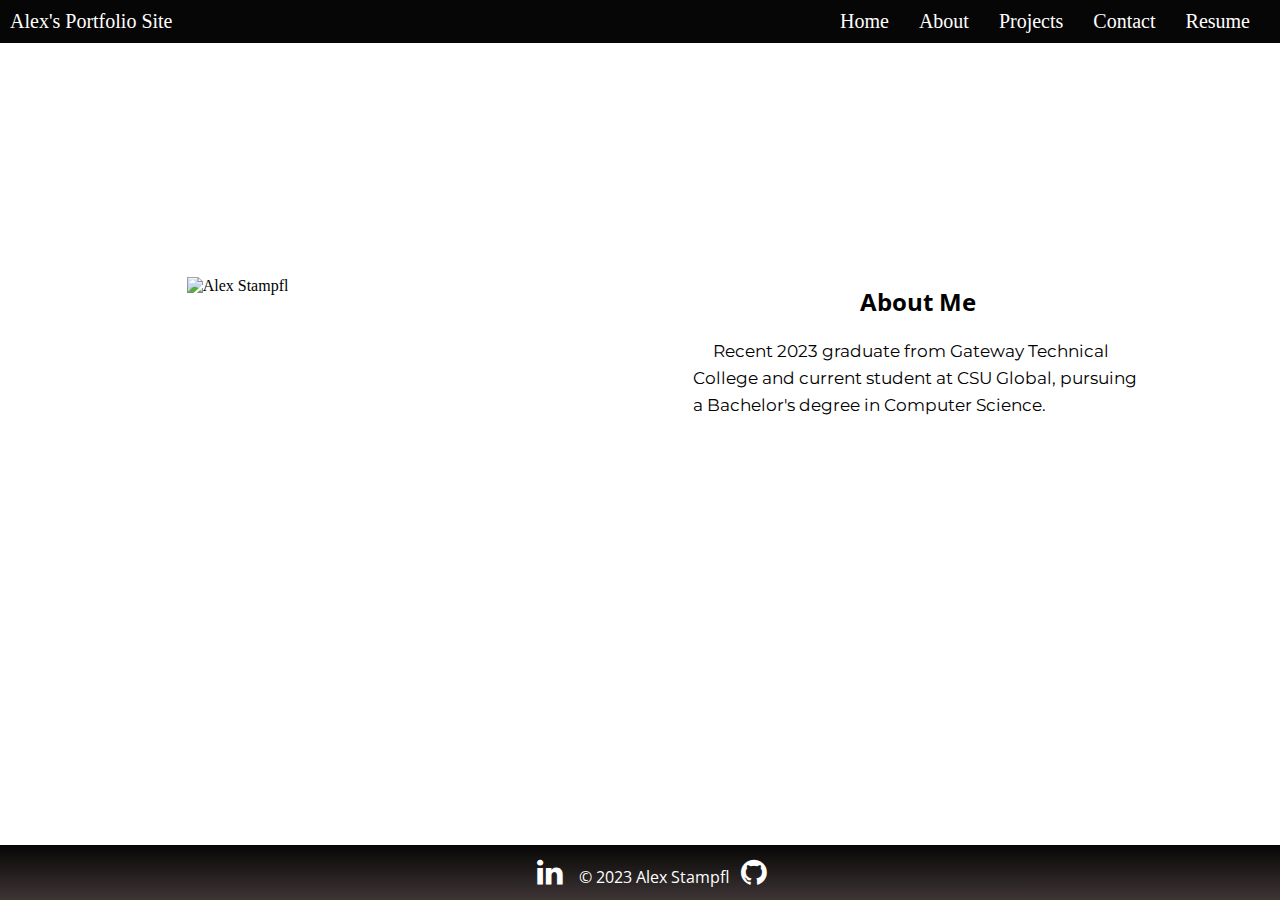
==== about.html @ ef431ac3 "Big Change #2 - fix navbar - html files" ====
<!DOCTYPE html>
<html lang="en">

<head>
    <meta charset="UTF-8">
    <meta name="viewport" content="width=device-width, initial-scale=1.0">
    <title>My Portfolio Site</title>
    <link rel="stylesheet" href="./css/main.css">
    <link rel="stylesheet" href="./css/mobile.css">
    <link rel="stylesheet" href="./css/ipad.css">
    <link rel="stylesheet" href="./css/mobile_landscape.css">
    <!--<link rel="stylesheet" href="./css/pc.css">-->
    <link rel="stylesheet" href="./css/macbook.css">
    <link rel="stylesheet" href="https://cdnjs.cloudflare.com/ajax/libs/font-awesome/4.7.0/css/font-awesome.min.css">
    <link href="https://fonts.googleapis.com/css?family=Open Sans" rel="stylesheet">
    <link href="https://fonts.googleapis.com/css?family=Montserrat" rel="stylesheet">
    <!--<script src="./index.js"></script>-->
</head>

<body>
    <div class="mainwrapper">
        <div class="topnav">
            <div id="logo"><a href="index.html">Alex's Portfolio Site</a></div>

            <div class="hamburger-menu">
                <button id="hamburger-button">&#9776;</button>
            </div>
            <div id="myLinks">
                <a href="index.html">Home</a>
                <a href="about.html">About</a>
                <a href="projects.html">Projects</a>
                <a href="contact.html">Contact</a>
                <a href="resume.html">Resume</a>
            </div>
        </div>
        <main>
            <div class="main">
                <div id="about">
                    <div id="divimg"><img id="aboutimg" src="./images/alex.jpg" alt="Alex Stampfl"></div>
                    <div id="aboutdivh2p">
                        <h2 id="aboutmeh2">About Me</h2>
                        <p id="aboutp">&nbsp;&nbsp;&nbsp;&nbsp;&nbsp;Recent 2023 graduate from Gateway Technical College and current student at CSU Global, pursuing a Bachelor's degree in Computer Science.
                            <br>
                            <br> &nbsp;&nbsp;&nbsp;&nbsp;&nbsp;Formerly a high-energy massage therapist who is
                            passionate about health and wellness with knowledge of massage &
                            fitness. Able to relate well with staff and clients and work in challenging environments.
                            Seeking a
                            career change into the IT industry, with a focus on web software development and computer
                            programming.
                        </p>
                    </div>
                </div>
            </div>
        </main>
        <footer>
            <div id="footer">
                <a class="linkedIn"href="https://www.linkedin.com/in/alex-stampfl/" target="_blank"><i class="fa fa-linkedin"
                        style="font-size:30px;color:white;"></i></a>
                &nbsp;&nbsp; &copy 2023 Alex Stampfl &nbsp;
                <a class="github" href="https://github.com/AlexStampfl" target="_blank"><i class="fa fa-github"
                        style="font-size:30px;color:white;"></i></a>

            </div> <!-- closes div "footer" -->
        </footer>
    </div>
    <script src="main.js"></script>
</body>

</html>
---- css/main.css ----
/*  Main CSS */
@media screen and (max-width: 1920px) {
    .mainwrapper {
        display: grid;
        grid-template-rows: auto auto auto;

    }

    html,
    body {
        overflow-x: hidden;
        overflow-y: hidden;
        margin: 0;
        /* this made the header fill the entire width of the viewport(screen), this fixed my problem! */
        padding: 0;
    }

    #logo {
        text-align: left;
        float: left;
        font-size: 20px;
    }

    #myLinks {
        display: flex;
        gap: 30px;
        font-size: 20px;
        padding-right: 20px;
    }

    #myLinks a {
        text-decoration: none;
        color: white;
    }

    .hamburger-menu {
        display: none;
    }

    .topnav {
        overflow: hidden;
        /* position: relative;  this prevents burger from expanding in mobile view*/
        background-color: #070606;
        color: white;
        text-align: right;
        display: flex;
        justify-content: space-between;
        align-items: center;
        padding: 10px;
    }

    /* Style the hamburger menu */
    .topnav a.icon {
        background: black;
        display: block;
        position: absolute;
        right: 0;
        top: 0;
        text-align: left;
        /* margin-left: 95%; */
        font-size: 30px;
    }

    a {
        text-decoration: none;
        color: white;
    }

    .homepageh1,
    .homepageh4 {
        font-family: 'Open Sans', Helvetica, sans-serif;
    }

    #homeheaderp {
        font-family: 'Montserrat';
    }



    #main {
        display: grid;
        grid-template-columns: 100px 120px;
        gap: 15px;
        justify-content: space-evenly;
        margin-bottom: -15em;
        margin-top: 3em;
    }

    #homepic {
        display: grid;
        grid-column: 2 / 2;
        border-radius: 200px;
        margin: 0;
        position: relative;
        top: 30%;
        margin-left: 100%;
    }

    #divhomep {
        grid-column: 1 / 2;
        margin-top: -15em;
        width: 55em;
        margin-left: -15em;
        margin-bottom: -10%;
        margin-right: 20%;
    }

    .homepageh1 {
        font-size: 45px;
        width: 65%;
        font-weight: bold;
        margin-bottom: -5px;
        line-height: 55px;
    }

    .homepageh4 {
        margin-top: 0;
        font-size: 30px;
        margin-bottom: 10px;
    }

    #homeheaderp {
        font-family: 'Montserrat';
    }







    #about {
        display: grid;
        grid-template-columns: 250px 20px;
        justify-content: space-evenly;
        margin-bottom: -13.5em;
        margin-top: 5em;
    }

    #divimg {
        grid-column: 1 / 2;
        padding: 10px;
        width: 100px;
        height: 100px;
        margin-top: 6em;
        margin-left: 5em;
    }

    #aboutimg {
        margin-top: 3em;
        margin-left: -15em;
        width: 400px;
        height: 400px;
    }

    #aboutmeh2 {
        text-align: center;
    }

    #aboutdivh2p {
        padding: 10px;
        grid-column: 2 / 2;
        width: 450px;
        margin-top: 10em;
        margin-left: -15em;
        font-family: 'Open Sans';
    }

    #aboutp {
        font-size: 17px;
        line-height: 27px;
        font-family: 'Montserrat';
    }






    #projectss {
        display: grid;
        grid-template-columns: auto auto auto auto;
        gap: 10px;
        text-align: center;
        padding: 5em;
        justify-content: space-evenly;
        margin: 0;
        top: 50%;
        left: 50%;
        position: absolute;
        transform: translate(-50%, -50%);
    }

    #projecth1 {
        margin-top: 4.5em;
        padding: 10px;
        text-align: center;
        margin-left: 11em;
        font-family: 'Open Sans';
    }

    .projhr {
        margin-top: -1em;
        margin-bottom: 5px;
    }

    .flip-box {
        background: transparent;
        width: 300px;
        height: 200px;
        perspective: 1000px;
    }

    .flip-box-inner {
        position: relative;
        width: 100%;
        height: 100%;
        text-align: center;
        transition: transform 2.0s;
        transform-style: preserve-3d;
    }

    /*do horizontal flip when you mouse over the container */
    .flip-box:hover .flip-box-inner {
        transform: rotateY(180deg);
    }

    /*position the front and back side */
    .flip-box-front,
    .flip-box-back {
        position: absolute;
        width: 100%;
        height: 100%;
        -webkit-backface-visibility: hidden;
        backface-visibility: hidden;
    }

    /*Style the front side */
    .flip-box-front {
        background-color: black;
        color: white;
        text-align: center;
    }

    /*how to center anything vertically and horizontally */
    .flip-box-front h2 {
        margin: 0;
        position: absolute;
        top: 50%;
        left: 50%;
        -ms-transform: translate(-50%, -50%);
        -webkit-transform: translate(-50%, -50%);
        -moz-transform: translate(-50%, -50%);
        -o-transform: translate(-50%, -50%);
        transform: translate(-50%, -50%);
    }

    /*Style the back side */
    .flip-box-back {
        background-color: lightgray;
        color: black;
        transform: rotateY(180deg)
    }

    h2 {
        margin-top: -8px;
        font-family: 'Open Sans';
    }

    .projul {
        width: 13em;
        text-align: center;

    }

    .aprojects {
        color: black;
        text-decoration: underline;
        text-align: left;
    }

    .projectvideo {
        text-decoration: underline;
        color: black;
    }

    .projectlistitem {
        font-family: 'Montserrat';
        text-align: center;
    }









    #contactmee {
        text-align: center;
        background-color: lightgray;
        width: 22.5em;
        margin: 0;
        position: absolute;
        top: 50%;
        left: 50%;
        -webkit-transform: translate(-50%, -50%);
        -moz-transform: translate(-50%, -50%);
        -ms-transform: translate(-50%, -50%);
        -o-transform: translate(-50%, -50%);
        transform: translate(-50%, -50%);
        padding: 3em;
    }

    #email {
        color: black;
        text-decoration: underline;
        font-family: 'Montserrat';
    }

    span {
        line-height: 29px;
        font-size: 19px;
    }

    #contactp,
    #contactheader {
        font-family: 'Montserrat';
    }

    #contacth3 {
        font-family: 'Open Sans';
    }









    #resume-container {
        background-color: lightgray;
        text-align: center;
        width: 22.5em;
        color: black;
        padding: 3em;
        margin: 0;
        position: absolute;
        top: 50%;
        left: 50%;
        transform: translate(-50%, -50%);
    }

    #resumelink {
        text-align: center;
        color: black;
        text-decoration: underline;
        font-size: 20px;
    }

    .projectlistitem {
        list-style-type: none;
        text-decoration: none;
        text-align: left;
        margin-left: -10%;
    }

    #resumeh2 {
        font-family: 'Open Sans';
        text-align: center;
    }

    .resumep {
        font-family: 'Montserrat';
        text-align: center;
    }




    #footer {
        background-image: linear-gradient(#070606, #3e3535);
        color: white;
        bottom: 0;
        position: fixed;
        width: 100%;
        padding: 12px;
        text-align: center;
        font-family: 'Open Sans';
    }
}

/* Media query for screens less than 500px wide */
@media (max-width: 750px) {
    #myLinks {
        display: none;
        flex-direction: column;
        position: absolute;
        top: 60px; /* adjust as necessary to position below the navbar */
        right: 0;
        z-index: 1;
        color: darkorange;
        background-color: black;
        opacity: .8;
        width: 100%;
    }
    #myLinks :hover {
        background-color: #ddd;
        padding: 15px;
        width: 100%;
    }

    .hamburger-menu {
        display: block;
    }
}
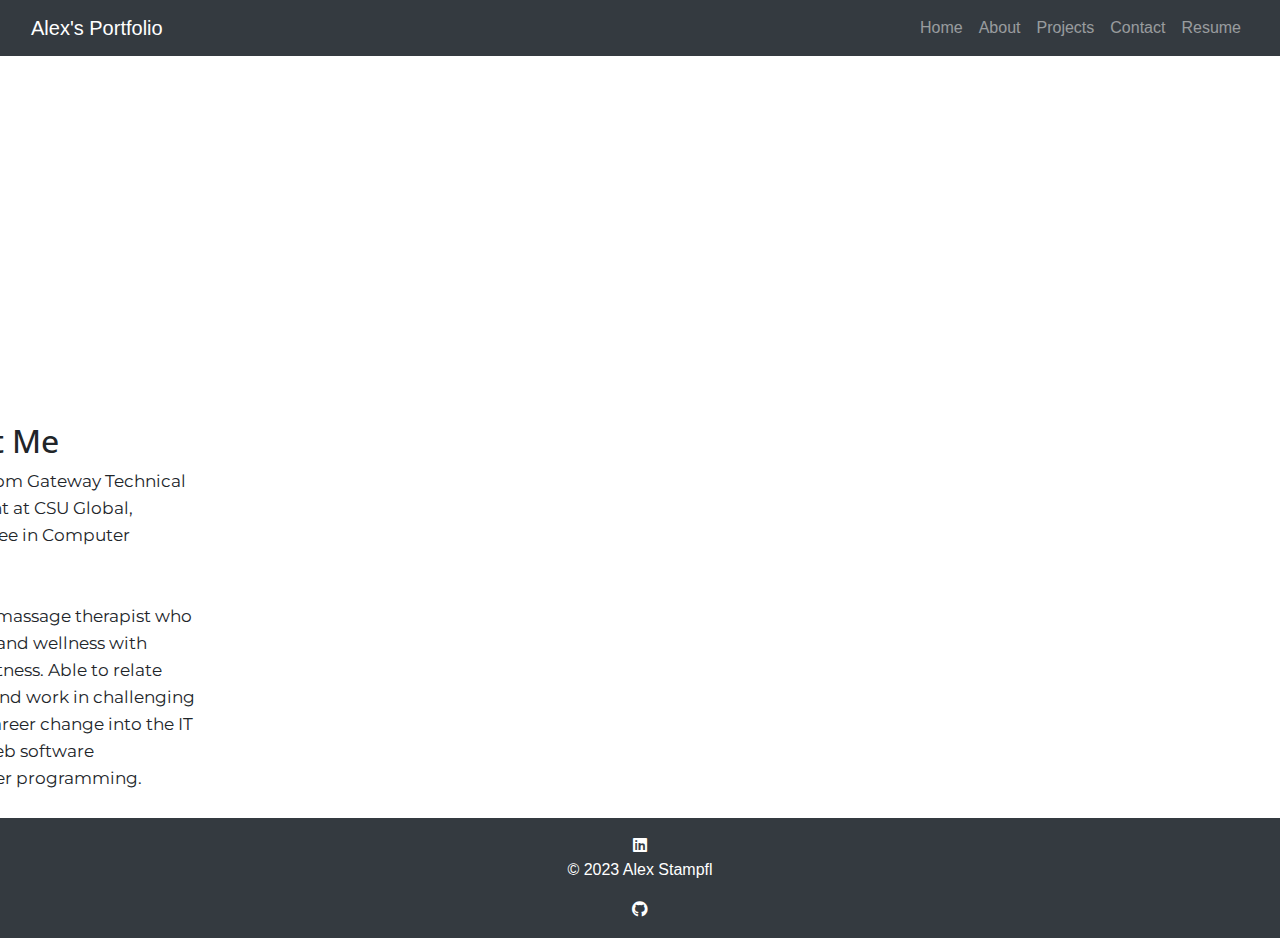
==== commit dc7ce1e6: "Update about.html" ====
--- a/about.html
+++ b/about.html
@@ -6,64 +6,86 @@
     <meta name="viewport" content="width=device-width, initial-scale=1.0">
     <title>My Portfolio Site</title>
     <link rel="stylesheet" href="./css/main.css">
-    <link rel="stylesheet" href="./css/mobile.css">
-    <link rel="stylesheet" href="./css/ipad.css">
-    <link rel="stylesheet" href="./css/mobile_landscape.css">
-    <!--<link rel="stylesheet" href="./css/pc.css">-->
-    <link rel="stylesheet" href="./css/macbook.css">
-    <link rel="stylesheet" href="https://cdnjs.cloudflare.com/ajax/libs/font-awesome/4.7.0/css/font-awesome.min.css">
+    <link rel="stylesheet" href="https://cdnjs.cloudflare.com/ajax/libs/font-awesome/5.15.4/css/all.min.css">
     <link href="https://fonts.googleapis.com/css?family=Open Sans" rel="stylesheet">
     <link href="https://fonts.googleapis.com/css?family=Montserrat" rel="stylesheet">
-    <!--<script src="./index.js"></script>-->
+    <link href="https://stackpath.bootstrapcdn.com/bootstrap/4.5.2/css/bootstrap.min.css" rel="stylesheet">
 </head>
 
 <body>
     <div class="mainwrapper">
-        <div class="topnav">
-            <div id="logo"><a href="index.html">Alex's Portfolio Site</a></div>
-
-            <div class="hamburger-menu">
-                <button id="hamburger-button">&#9776;</button>
+        <nav class="navbar navbar-expand-lg navbar-dark bg-dark">
+            <div class="container-fluid">
+                <a class="navbar-brand" href="#">Alex's Portfolio</a>
+                <button class="navbar-toggler" type="button" data-toggle="collapse" data-target="#navbarNav"
+                    aria-controls="navbarNav" aria-expanded="false" aria-label="Toggle navigation">
+                    <span class="navbar-toggler-icon"></span>
+                </button>
+                <div class="collapse navbar-collapse" id="navbarNav">
+                    <ul class="navbar-nav ml-auto">
+                        <li class="nav-item">
+                            <a class="nav-link" href="index.html">Home</a>
+                        </li>
+                        <li class="nav-item">
+                            <a class="nav-link" href="about.html">About</a>
+                        </li>
+                        <li class="nav-item">
+                            <a class="nav-link" href="projects.html">Projects</a>
+                        </li>
+                        <li class="nav-item">
+                            <a class="nav-link" href="contact.html">Contact</a>
+                        </li>
+                        <li class="nav-item">
+                            <a class="nav-link" href="resume.html">Resume</a>
+                        </li>
+                    </ul>
+                </div>
             </div>
-            <div id="myLinks">
-                <a href="index.html">Home</a>
-                <a href="about.html">About</a>
-                <a href="projects.html">Projects</a>
-                <a href="contact.html">Contact</a>
-                <a href="resume.html">Resume</a>
-            </div>
-        </div>
-        <main>
-            <div class="main">
-                <div id="about">
-                    <div id="divimg"><img id="aboutimg" src="./images/alex.jpg" alt="Alex Stampfl"></div>
-                    <div id="aboutdivh2p">
-                        <h2 id="aboutmeh2">About Me</h2>
-                        <p id="aboutp">&nbsp;&nbsp;&nbsp;&nbsp;&nbsp;Recent 2023 graduate from Gateway Technical College and current student at CSU Global, pursuing a Bachelor's degree in Computer Science.
-                            <br>
-                            <br> &nbsp;&nbsp;&nbsp;&nbsp;&nbsp;Formerly a high-energy massage therapist who is
-                            passionate about health and wellness with knowledge of massage &
-                            fitness. Able to relate well with staff and clients and work in challenging environments.
-                            Seeking a
-                            career change into the IT industry, with a focus on web software development and computer
-                            programming.
-                        </p>
+        </nav>
+        <div class="content-wrapper">
+            <main>
+                <div class="main">
+                    <div id="container">
+                        <div id="divimg"><img id="aboutimg" src="./images/alex.jpg" alt="Alex Stampfl"></div>
+                        <div id="aboutdivh2p">
+                            <h2 id="aboutmeh2">About Me</h2>
+                            <p id="aboutp">&nbsp;&nbsp;&nbsp;&nbsp;&nbsp;Recent 2023 graduate from Gateway Technical
+                                College and current student at CSU Global, pursuing a Bachelor's degree in Computer
+                                Science.
+                                <br>
+                                <br> &nbsp;&nbsp;&nbsp;&nbsp;&nbsp;Formerly a high-energy massage therapist who is
+                                passionate about health and wellness with knowledge of massage &
+                                fitness. Able to relate well with staff and clients and work in challenging
+                                environments.
+                                Seeking a
+                                career change into the IT industry, with a focus on web software development and
+                                computer
+                                programming.
+                            </p>
+                        </div>
                     </div>
                 </div>
+        </div>
+        </main>
+    </div>
+    </div>
+    <footer class="footer bg-dark text-white py-3">
+        <div class="container-fluid text-center">
+            <div class="icons">
+                <a href="https://www.linkedin.com/in/alex-stampfl/" target="_blank" class="text-white me-3">
+                    <i class="fab fa-linkedin"></i>
+                </a>
             </div>
-        </main>
-        <footer>
-            <div id="footer">
-                <a class="linkedIn"href="https://www.linkedin.com/in/alex-stampfl/" target="_blank"><i class="fa fa-linkedin"
-                        style="font-size:30px;color:white;"></i></a>
-                &nbsp;&nbsp; &copy 2023 Alex Stampfl &nbsp;
-                <a class="github" href="https://github.com/AlexStampfl" target="_blank"><i class="fa fa-github"
-                        style="font-size:30px;color:white;"></i></a>
-
-            </div> <!-- closes div "footer" -->
-        </footer>
-    </div>
+            <p>&copy; 2023 Alex Stampfl</p>
+          <div class="icons"><a href="https://github.com/AlexStampfl" target="_blank" class="text-white">
+            <i class="fab fa-github"></i>
+          </a></div>
+        </div>
+      </footer>
     <script src="main.js"></script>
+    <script src="https://code.jquery.com/jquery-3.5.1.slim.min.js"></script>
+    <script src="https://cdn.jsdelivr.net/npm/@popperjs/core@2.0.6/dist/umd/popper.min.js"></script>
+    <script src="https://stackpath.bootstrapcdn.com/bootstrap/4.5.2/js/bootstrap.min.js"></script>
 </body>
 
 </html>
--- a/css/main.css
+++ b/css/main.css
@@ -35,6 +35,7 @@
 
     .hamburger-menu {
         display: none;
+        cursor: pointer;
     }
 
     .topnav {
@@ -47,6 +48,7 @@
         justify-content: space-between;
         align-items: center;
         padding: 10px;
+        cursor: pointer;
     }
 
     /* Style the hamburger menu */
@@ -415,6 +417,7 @@
 
     .hamburger-menu {
         display: block;
+        cursor: pointer;
     }
 }
 
